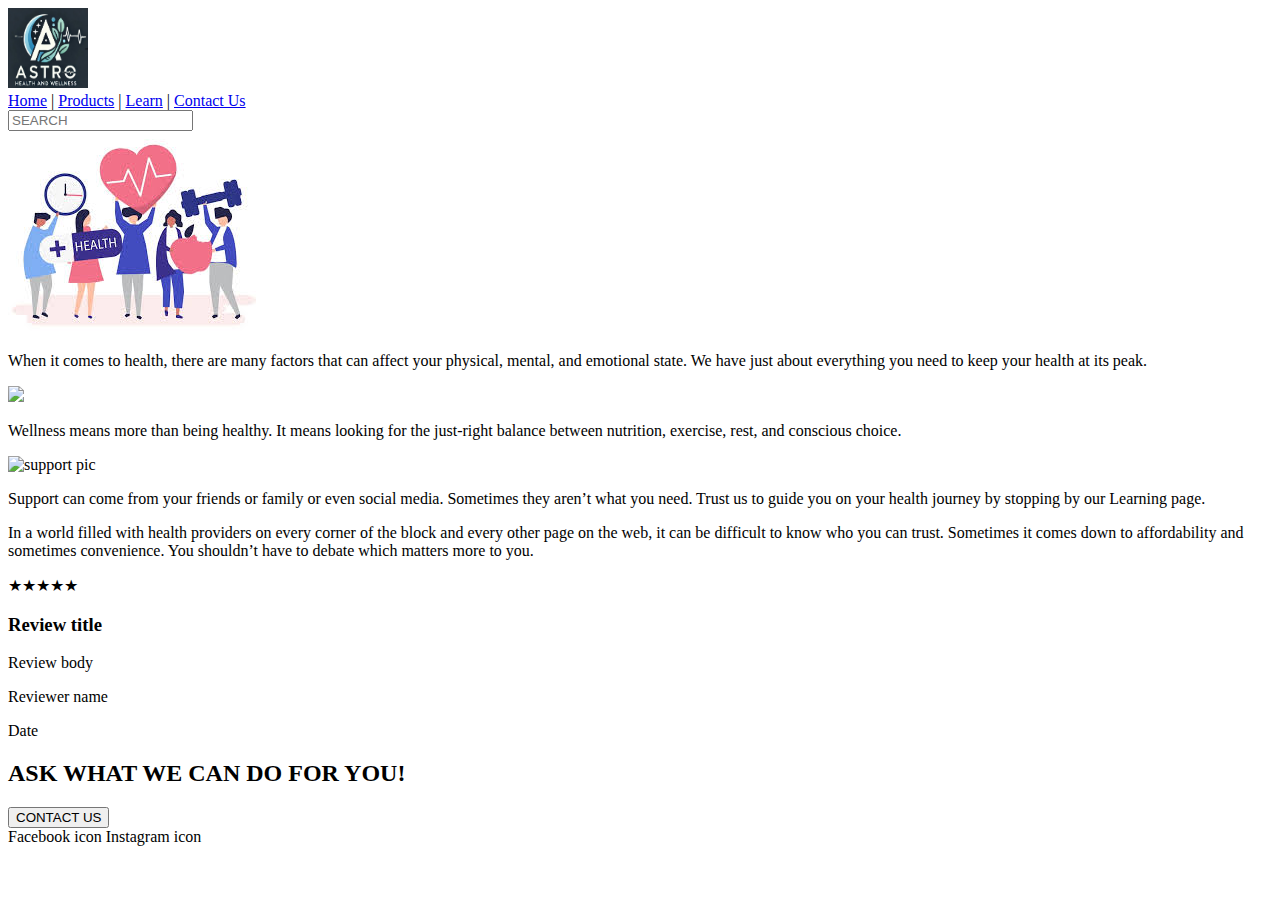
==== index.html @ 4d06e3c6 "Add files via upload" ====
<!DOCTYPE html>
<html lang="en">
<head>
  <meta charset="UTF-8">
  <title>Astro Health and Wellness</title>
</head>
<body>

  <header>
    <div>
      <img src= "logo.jpg" alt="astro logo" width="80" height="80">
    </div>
    <nav>
      <a href="#home">Home</a> |
      <a href="#products">Products</a> |
      <a href="#learn">Learn</a> |
      <a href="#contact">Contact Us</a>
    </nav>
      <div>
        <input type="text" placeholder="SEARCH">
      </div>
  </header>
  <section>
    <div>
      <div>
        <img src="health.jpg" alt="health pic">
        <p>When it comes to health, there are many factors that can affect your physical, mental, and emotional state. We have just about everything you need to keep your health at its peak.</p>
      </div>

      <div>
        <img src="wellness.jpg" atl="wellness pic">
        <p>Wellness means more than being healthy. It means looking for the just-right balance between nutrition, exercise, rest, and conscious choice.</p>
      </div>

      <div>
        <img src="support1.jpg" alt="support pic">
        <p>Support can come from your friends or family or even social media. Sometimes they aren’t what you need. Trust us to guide you on your health journey by stopping by our Learning page.</p>
      </div>
    </div>
  </section>

  <section>
    <p>
      In a world filled with health providers on every corner of the block and every other page on the web, 
      it can be difficult to know who you can trust. Sometimes it comes down to affordability and sometimes convenience. 
      You shouldn’t have to debate which matters more to you.
    </p>

    <div>
      <div>★★★★★</div>
      <h3>Review title</h3>
      <p>Review body</p>
      <div>
        <p>Reviewer name</p>
        <p>Date</p>
      </div>
    </div>
  </section>

  <section>
    <h2>ASK WHAT WE CAN DO FOR YOU!</h2>
    <button>CONTACT US</button>
  </section>

  <footer>
    <div>
      <span>Facebook icon</span>
      <span>Instagram icon</span>
    </div>
  </footer>

</body>
</html>
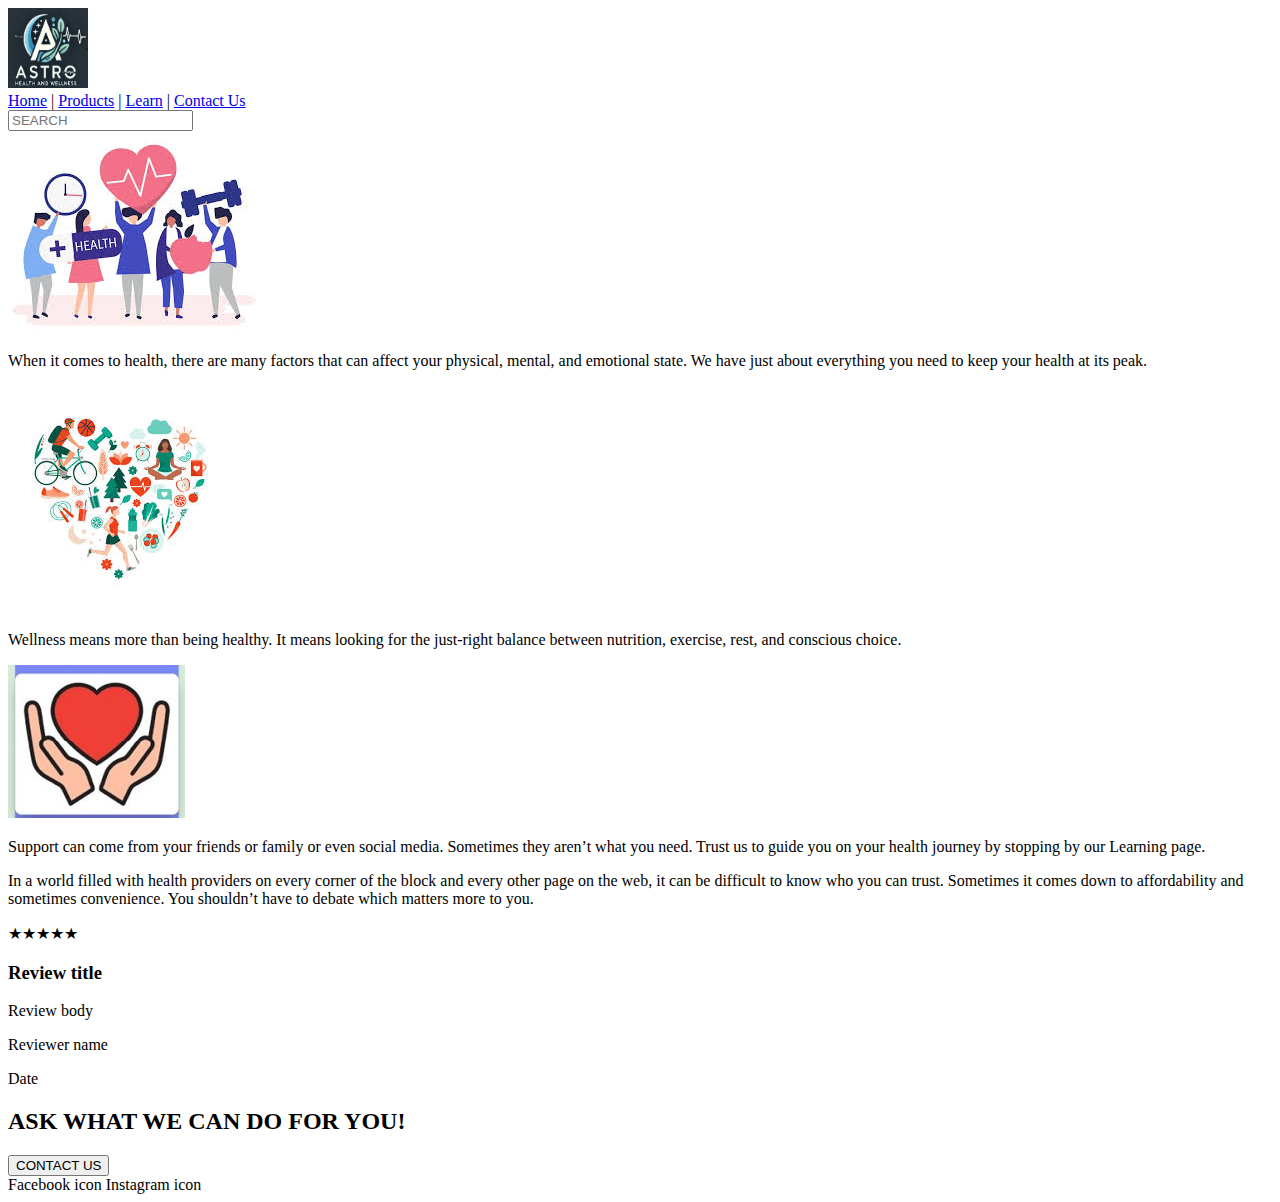
==== commit f1e69852: "Update index.html" ====
--- a/index.html
+++ b/index.html
@@ -1,6 +1,15 @@
 <!DOCTYPE html>
 <html lang="en">
 <head>
+  <!-- Google tag (gtag.js) -->
+<script async src="https://www.googletagmanager.com/gtag/js?id=G-G0B4SHYWWK"></script>
+<script>
+  window.dataLayer = window.dataLayer || [];
+  function gtag(){dataLayer.push(arguments);}
+  gtag('js', new Date());
+
+  gtag('config', 'G-G0B4SHYWWK');
+</script>
   <meta charset="UTF-8">
   <title>Astro Health and Wellness</title>
 </head>
@@ -11,10 +20,10 @@
       <img src= "logo.jpg" alt="astro logo" width="80" height="80">
     </div>
     <nav>
-      <a href="#home">Home</a> |
-      <a href="#products">Products</a> |
+      <a href="index.html">Home</a> |
+      <a href="products.html">Products</a> |
       <a href="#learn">Learn</a> |
-      <a href="#contact">Contact Us</a>
+      <a href="ContactUs.html">Contact Us</a>
     </nav>
       <div>
         <input type="text" placeholder="SEARCH">
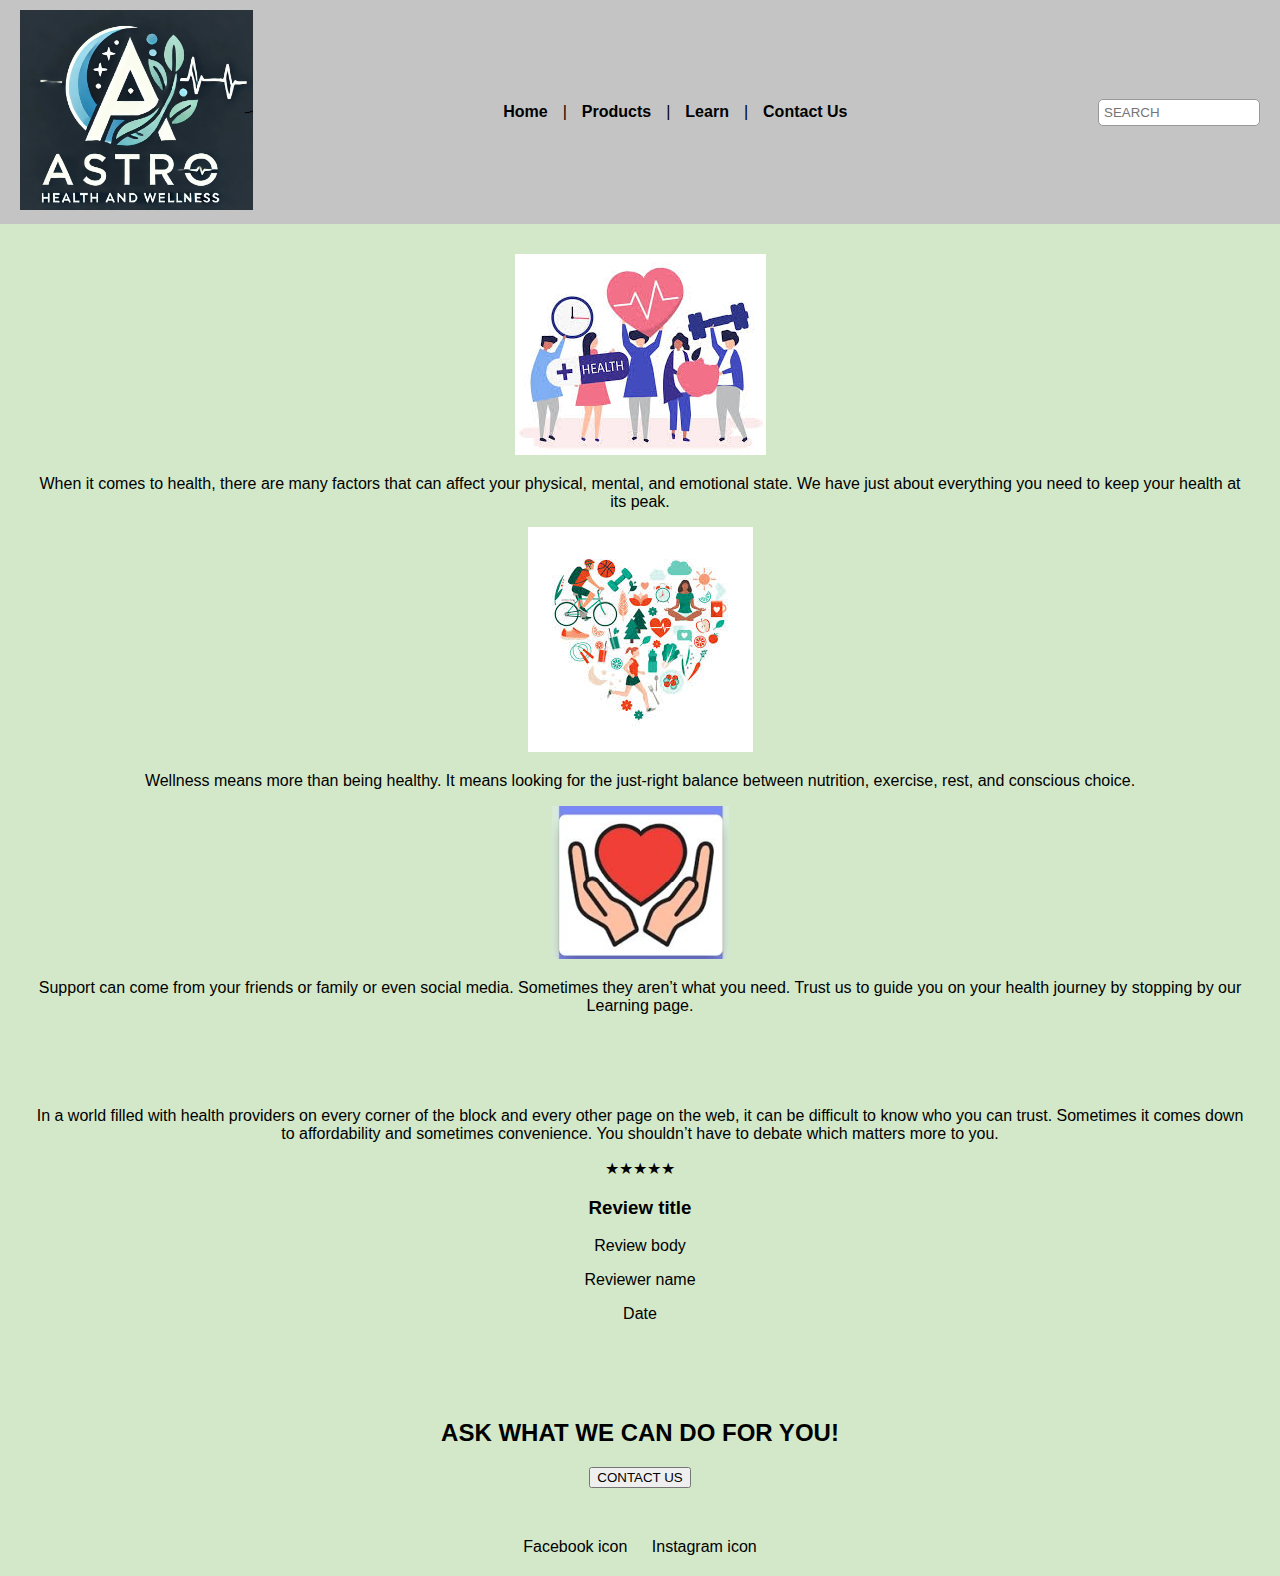
==== commit 0818ac86: "Update index.html" ====
--- a/index.html
+++ b/index.html
@@ -12,6 +12,7 @@
 </script>
   <meta charset="UTF-8">
   <title>Astro Health and Wellness</title>
+  <link rel="stylesheet" href="css/stylesindex.css">
 </head>
 <body>
 
@@ -22,7 +23,7 @@
     <nav>
       <a href="index.html">Home</a> |
       <a href="products.html">Products</a> |
-      <a href="#learn">Learn</a> |
+      <a href="learn.html">Learn</a> |
       <a href="ContactUs.html">Contact Us</a>
     </nav>
       <div>
--- a/css/stylesindex.css
+++ b/css/stylesindex.css
@@ -0,0 +1,153 @@
+/* Main style*/
+body {
+    font-family: Arial, sans-serif;
+    margin: 0;
+    padding: 0;
+    background-color: #D3E8C8; 
+    text-align: center;
+}
+
+/* Header */
+header {
+    background-color: #C4C4C4;
+    display: flex;
+    justify-content: space-between;
+    align-items: center;
+    padding: 10px 20px;
+}
+
+header img {
+    height: 200px;
+    width: auto;
+}
+/* Nav Bar*/
+nav {
+    display: flex;
+    justify-content: center;
+    flex-grow: 1;
+}
+
+nav a {
+    text-decoration: none;
+    font-weight: bold;
+    color: black;
+    margin: 0 15px;
+}
+/* Search box */
+input[type="text"] {
+    padding: 5px;
+    border: 1px solid #999;
+    border-radius: 5px;
+    width: 150px;
+}
+
+/* Main Content */
+section {
+    padding: 30px;
+}
+
+/* Health, Wellness, Support Cards */
+.section-container {
+    display: flex; 
+    justify-content: center;
+    align-items: flex-start; 
+    gap: 50px; 
+    flex-wrap: nowrap; 
+    max-width: 1200px;
+    margin: 0 auto;
+}
+
+.card {
+    background-color: #B3A2FF; 
+    padding: 20px;
+    border-radius: 10px;
+    text-align: center;
+    width: 300px;
+    box-shadow: 0 4px 10px rgba(0, 0, 0, 0.2);
+}
+
+.card img {
+    width: 100%;
+    height: auto;
+    border-radius: 10px;
+}
+
+.card p {
+    color: black;
+    font-size: 14px;
+    margin-top: 10px;
+    line-height: 1.5;
+}
+
+/* Review Section */
+.review-section {
+    margin-top: 40px;
+    max-width: 800px;
+    margin-left: auto;
+    margin-right: auto;
+}
+
+.review-text {
+    font-style: italic;
+    font-size: 18px;
+    margin-bottom: 20px;
+}
+
+.review-box {
+    background-color: white;
+    padding: 15px;
+    border-radius: 10px;
+    box-shadow: 0 4px 8px rgba(0, 0, 0, 0.1);
+    width: 300px;
+    margin: 0 auto;
+    text-align: left;
+}
+
+.review-box h3 {
+    margin: 5px 0;
+    font-size: 16px;
+    font-weight: bold;
+}
+
+.review-box p {
+    font-size: 14px;
+    color: #333;
+}
+
+/* Contact Section */
+.contact-section {
+    margin-top: 50px;
+}
+
+.contact-section h2 {
+    font-size: 22px;
+    font-weight: bold;
+}
+/* Contact button */
+.contact-section button {
+    background-color: #E6E6E6; 
+    border: none;
+    padding: 10px 20px;
+    font-size: 16px;
+    font-weight: bold;
+    border-radius: 5px;
+    cursor: pointer;
+    margin-top: 10px;
+}
+
+.contact-section button:hover {
+    background-color: #d4d4d4;
+}
+
+/* Footer */
+footer {
+    padding: 20px;
+    display: flex;
+    justify-content: center;
+    align-items: center;
+    background-color: #D3E8C8;
+}
+
+footer span {
+    margin: 0 10px;
+}
